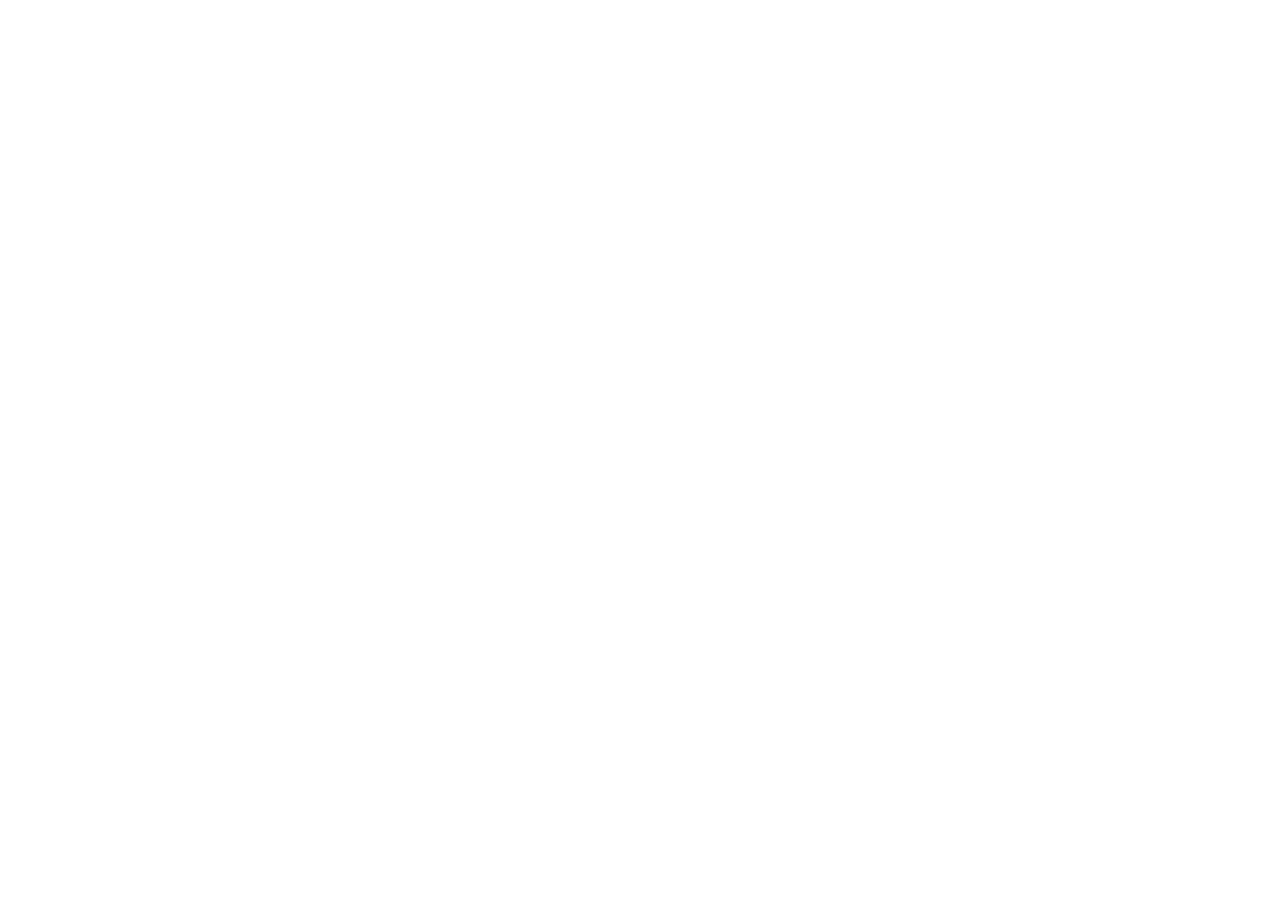
==== inversiones/1.html @ 9c04c0ba "Add files via upload" ====
<!DOCTYPE html>
<html lang="en">
<head>
    <meta charset="UTF-8">
    <meta http-equiv="X-UA-Compatible" content="IE=edge">
    <meta name="viewport" content="width=device-width, initial-scale=1.0">
    <title>Document</title>
</head>
<body>
    
</body>
</html>
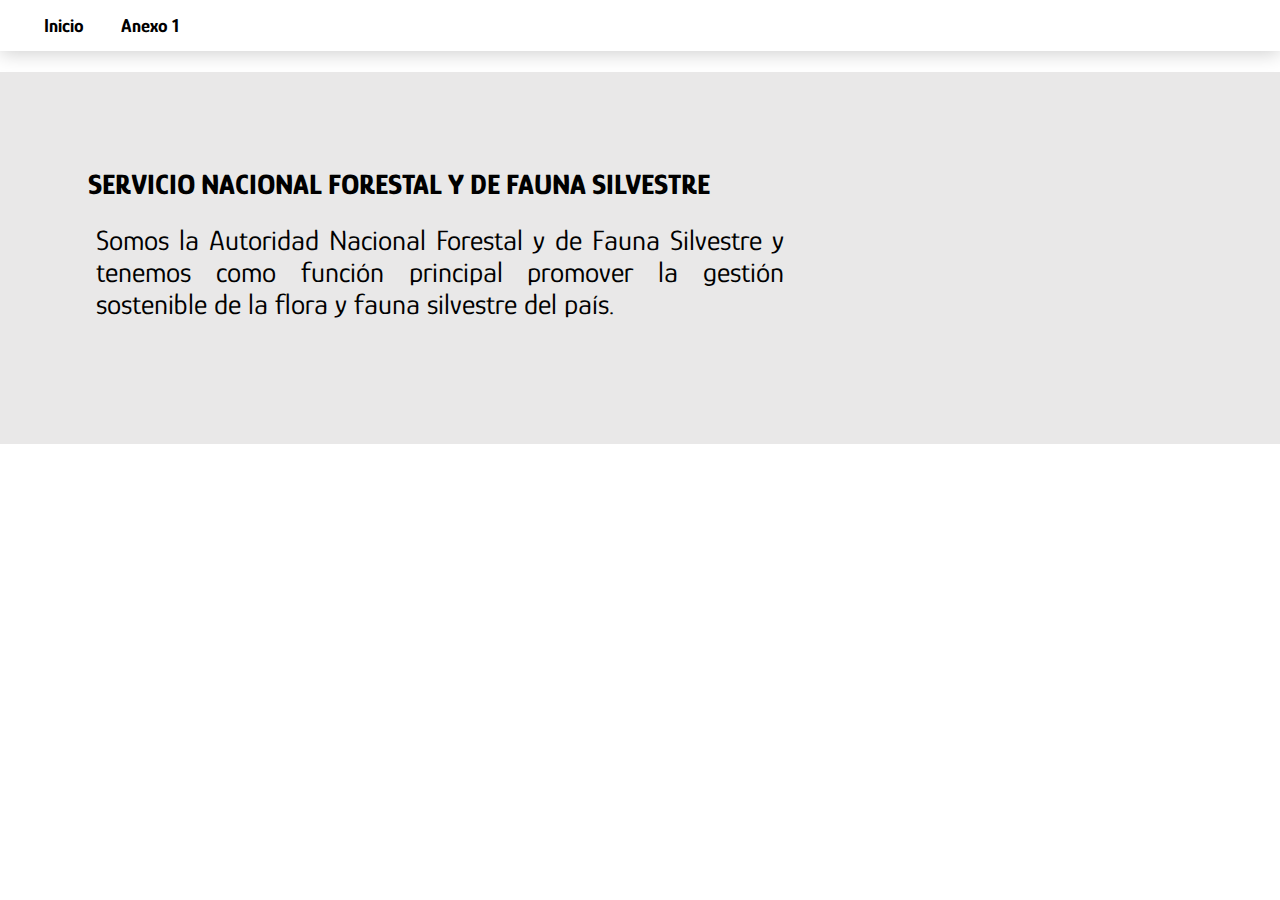
==== commit 474a5e72: "Files" ====
--- a/inversiones/1.html
+++ b/inversiones/1.html
@@ -1,12 +1,73 @@
 <!DOCTYPE html>
 <html lang="en">
+
 <head>
-    <meta charset="UTF-8">
-    <meta http-equiv="X-UA-Compatible" content="IE=edge">
-    <meta name="viewport" content="width=device-width, initial-scale=1.0">
-    <title>Document</title>
+    <meta charset="UTF-8" />
+    <meta http-equiv="X-UA-Compatible" content="IE=edge" />
+    <meta name="viewport" content="width=device-width, initial-scale=1.0" />
+    <title>Inversion1</title>
+    <link rel="stylesheet" href="https://cdnjs.cloudflare.com/ajax/libs/font-awesome/6.0.0-beta3/css/all.min.css" />
+    <link rel="stylesheet" href="../css/style.css" />
 </head>
+
 <body>
-    
+    <!--Header-->
+    <header class="navbar" id="Header">
+        <div class="navbar__container">
+
+            <div class="navbar__logo">
+                <a href="https://elizabethperedo.github.io/SERFOR/">
+
+                    <img src="https://www.serfor.gob.pe/portal/wp-content/uploads/2021/01/midagri-serfor.png" alt=""
+                        class="navbar__logo-img" title="SERFOR">
+                        
+                </a>
+            </div>
+
+            <div class="navbar__items">
+                <ul>
+                    <a href="https://elizabethperedo.github.io/SERFOR/">Inicio</a>
+
+                    <!--AQUI AGREGAR LOS LINK-->
+                    <a href="../anexo1.html">Anexo 1</a>
+
+                </ul>
+            </div>
+            <div class="navbar__icon">
+                <i class="fas fa-bars" id="menu-bars"></i>
+            </div>
+        </div>
+    </header>
+
+    <!--Banner-->
+    <section class="landing__page" id="home">
+        <div class="landing__page-container">
+            <div class="landing__page-text">
+                <h1 style="text-transform: uppercase;" data-scroll-reveal="enter from the bottom after 0.1s">
+                    <b>
+                        Servicio Nacional Forestal y de Fauna Silvestre
+                    </b>
+                </h1>
+
+                <p data-scroll-reveal="enter from the bottom after 0.8s">
+                    Somos la Autoridad Nacional Forestal y de Fauna Silvestre y tenemos como función principal promover
+                    la gestión sostenible de la flora y fauna silvestre del país.
+                </p>
+                <br />
+
+            </div>
+            <div class="landing__page-img">
+                <img src="./imagenes/banner/banner1.jpg" alt="">
+            </div>
+        </div>
+    </section>
+
+
+
+    <section class="inversiones"></section>
+
+    <script src="../js/script.js"></script>
+    <script src="../js/page_inv.js"></script>
 </body>
+
 </html>--- a/css/style.css
+++ b/css/style.css
@@ -0,0 +1,1069 @@
+/* =================
+*SETTINGS*
+=================*/
+@import "root.css";
+@import "grid.css";
+@import "card.css";
+@import "banner.css";
+@import "navbar.css";
+@import "search.css";
+@import "landing-page.css";
+@import "responsive.css";
+
+*,
+*::after,
+*::before {
+  box-sizing: border-box;
+
+  text-decoration: none;
+  outline: none;
+  border: none;
+  transition: all 0.2s linear;
+}
+
+* {
+  font-family: var(--font-body);
+  margin: 0;
+}
+
+/* =================
+*GENERAL STYLES*
+=================*/
+
+html {
+  -webkit-text-size-adjust: 100%;
+  font-size: 100%;
+  line-height: var(--line-heigh);
+  overflow-x: hidden;
+  scroll-padding-top: 5.5rem;
+  scroll-behavior: smooth;
+}
+
+body {
+  counter-reset: h1;
+}
+
+pre::-webkit-scrollbar,
+body::-webkit-scrollbar {
+  width: 0.8rem;
+}
+
+pre::-webkit-scrollbar,
+table::-webkit-scrollbar {
+  height: 0.8rem;
+}
+
+pre::-webkit-scrollbar-track,
+table::-webkit-scrollbar-track,
+body::-webkit-scrollbar-track {
+  background: var(--color2);
+}
+
+pre::-webkit-scrollbar-thumb,
+table::-webkit-scrollbar-thumb,
+body::-webkit-scrollbar-thumb {
+  background: var(--color1);
+}
+
+.hide {
+  display: none;
+}
+
+/* ====================
+    * THEME *
+==================== */
+
+.th-blue {
+  background: var(--blue);
+}
+
+.th-light-blue {
+  background: var(--light-blue);
+}
+
+.th-red {
+  background: var(--red);
+}
+
+.th-green {
+  background: var(--green);
+}
+
+.th-yellow {
+  background: var(--yellow);
+}
+
+.th-pink {
+  background: var(--pink);
+}
+
+.th-purple {
+  background: var(--purple);
+}
+
+.th-orange {
+  background: var(--orange);
+}
+
+.background-body {
+  background-color: var(--background-body);
+}
+
+.theme-dark {
+  --white: #000;
+  --black: #fff;
+  --background-body: black;
+}
+
+#dark {
+  padding: 0em;
+  margin: 0em;
+  cursor: pointer;
+}
+
+#dark:hover {
+  background: transparent;
+}
+
+/* ====================
+    * CONTAINERS *
+==================== */
+.container {
+  padding: 2rem;
+  margin-right: 5rem;
+}
+
+.container__large {
+  width: 100%;
+  margin: 0em auto;
+  padding: 1rem;
+}
+
+.container__medium {
+  max-width: 90%;
+  width: var(--width);
+  margin: 0em auto;
+  padding: 1rem;
+}
+
+.container__small {
+  max-width: 80%;
+  width: var(--width);
+  overflow: hidden;
+  margin: 0em auto;
+  padding: 1rem 5rem;
+}
+
+.container__center {
+  margin: auto;
+  display: flex;
+  padding: 1rem;
+  flex-direction: column;
+  align-items: center;
+  
+}
+
+.no-padding {
+  padding: 0;
+}
+
+.no-margin {
+  margin: 0;
+}
+
+.relative {
+  position: relative;
+}
+
+.horizontal {
+  display: flex;
+  flex-direction: row;
+  justify-content: space-between;
+  align-items: stretch;
+  flex-wrap: nowrap;
+}
+
+/* ====================
+    * TEXT *
+==================== */
+mark,
+.btn,
+button,
+figcaption,
+b,
+strong,
+select,
+datalist,
+label,
+p,
+a,
+ol,
+ul,
+ol,
+li,
+dl,
+pre,
+table,
+blockquote {
+  font-size: var(--font-size);
+  color: var(--black);
+  text-align: justify;
+}
+
+br,
+p,
+.h1,
+h1,
+h2,
+h3,
+h4,
+h5,
+h6,
+summary.h1,
+summary.h2,
+summary.h3 {
+  padding: 0.5rem;
+  margin: 0.5rem;
+}
+
+/* *Link a* */
+
+a,
+link {
+  color: inherit;
+  font-size: inherit;
+  font-weight: bold;
+  text-decoration: none;
+}
+
+link:hover,
+a:hover,
+a:active {
+  /**border-bottom: 0.1em solid var(--color1);**/
+  color: var(--color1);
+}
+
+ul,
+ol,
+dl,
+pre,
+table,
+blockquote {
+  margin-bottom: 0;
+}
+
+pre {
+  margin-top: 0em !important;
+  margin-bottom: 0em !important;
+}
+
+hr {
+  border: 0;
+  border-top: 0.5em solid var(--color1);
+  margin: 1.25em 0;
+  width: 5em;
+}
+
+figcaption,
+b,
+strong,
+.h1,
+h1,
+h2,
+h3,
+h4,
+h5,
+h6,
+summary.h1,
+summary.h2,
+summary.h3 {
+  color: var(--color1);
+  margin-left: 0rem;
+  font-family: var(--font-subtitle);
+  font-weight: 900;
+}
+
+h1,
+summary.h1,
+.h1 {
+  font-size: 1.7rem;
+  font-family: var(--font-title);
+  color: black;
+}
+
+h2,
+summary.h2 {
+  font-size: 1.6rem;
+}
+
+h3,
+summary.h3 {
+  font-size: 1.5rem;
+}
+
+h4 {
+  font-size: 1.35rem;
+}
+
+h5 {
+  font-size: 1.2rem;
+}
+
+h6 {
+  font-size: 1rem;
+}
+
+ol li::marker,
+ul li::marker {
+  color: var(--color1);
+  padding-left: 0.5em;
+  font-weight: bold;
+}
+
+audio,
+canvas,
+iframe,
+img,
+svg,
+video {
+  vertical-align: middle;
+}
+
+img,
+figure img {
+  padding: 0.5rem;
+  margin: auto;
+  width: 100%;
+  text-align: center;
+}
+
+.txt-vertical {
+  writing-mode: vertical-lr;
+  transform: rotate(180deg);
+}
+
+.txt-center{
+  margin: auto;
+  text-align: center;
+  
+}
+/* ====================
+    * VISIBLE *
+==================== */
+.visible {
+  visibility: visible;
+  display: block !important;
+}
+
+.invisible {
+  display: none;
+  visibility: hidden;
+}
+
+/* ====================
+    * ARTICLE *
+==================== */
+
+article {
+  padding: 1rem 3rem;
+  margin: 1rem 0rem;
+  background: var(--white);
+  color: var(--black);
+  margin-bottom: 2em;
+  box-shadow: var(--box-shadow);
+}
+
+article.bottom {
+  border-radius: var(--border-radius-no-top);
+  border-top: 0em;
+  margin-top: 0em;
+}
+
+article.top {
+  border-radius: var(--border-radius-no-bottom);
+  margin-bottom: 0em;
+  border-bottom: none;
+  /*background-image: var(--background-img;*/
+  background-color: var(--color2);
+}
+
+article .code {
+  border-radius: 1em 1em 0em 0em;
+  border: none;
+  background: var(--color2);
+  width: auto;
+  margin: 1em 0em 0em 0em;
+}
+
+/* ====================
+    * CARDS *
+==================== */
+
+blockquote {
+  margin: 1rem 0rem;
+  border-left: 16px solid var(--color1);
+  background: var(--color2);
+  padding: 1rem;
+}
+
+blockquote cite {
+  display: block;
+  font-weight: 600;
+  font-size: 1rem;
+  text-align: right;
+}
+
+blockquote>* {
+  color: black;
+}
+
+/* ====================
+    * CODE, MARK *
+==================== */
+code,
+mark,
+kbd,
+samp,
+small,
+span {
+  font-weight: bold;
+  padding: 0em 0.3em;
+  margin: 0em 0.3em;
+  background: var(--light-gray);
+  border-radius: 2px;
+  color: black;
+}
+
+code,
+code * {
+  font-family: var(--font-code);
+  font-size: 1.2rem;
+}
+
+code[class*="language-"],
+pre[class*="language-"] {
+  padding: 0em 0.4em !important;
+}
+
+kbd {
+  border: 0.1em solid var(--gray);
+}
+
+span {
+  color: var(--color1);
+  padding: 0em;
+  background: transparent;
+}
+
+meter,
+progress {
+  width: auto;
+  height: 2.5em;
+  display: block;
+}
+
+meter::-webkit-meter-optimum-value {
+  background: var(--color1);
+}
+
+/* ====================
+    * MARGIN AND PADDING*
+==================== */
+
+.padding {
+  padding: 2em;
+}
+
+.margin {
+  margin: 2em;
+}
+
+.no-margin-bottom {
+  margin-bottom: 0em;
+}
+
+.no-margin-top {
+  margin-top: 0em;
+}
+
+/* =================
+*TABLE*
+=================*/
+
+table {
+  border-collapse: collapse;
+  color: var(--black);
+  display: block;
+  overflow-x: auto;
+  line-height: 1rem;
+  margin: 0.5em 0em;
+}
+
+table ul {
+  padding-left: 1em;
+  margin: 0em;
+}
+
+table thead,
+table tfoot {
+  font-size: var(--font-size);
+}
+
+table td,
+table th {
+  border: 1px solid var(--gray);
+  padding: 0.3em;
+}
+
+table td,
+table td * {
+  text-align: left;
+}
+
+table th {
+  background: var(--color1);
+  color: var(--white);
+  text-align: center;
+}
+
+table tr:hover {
+  background: var(--light-gray);
+  color: black;
+}
+
+/* =================
+*BUTTON*
+=================*/
+
+button,
+.btn {
+  cursor: pointer;
+  background: var(--color1);
+  padding: 7px 20px;
+  text-align: center;
+  font-size: 24px;
+  font-weight: 700;
+  color: #fff;
+  border-radius: 7px;
+  margin: auto;
+  box-shadow: -10px 20px 15px -10px var(--gray);
+  margin-bottom:0.5rem;
+}
+
+button.circle {
+  border-radius: 50%;
+  height: 2em;
+  width: 2em;
+  margin-left: 2em;
+  margin-bottom: 2em;
+}
+
+button:hover,
+.btn:hover {
+  background: var(--gray);
+  color: black;
+}
+
+/* =================
+*FORMS*
+=================*/
+
+form,
+fieldset {
+  display: flex;
+  margin: 1rem;
+  flex-direction: column;
+  flex-wrap: nowrap;
+  align-items: stretch;
+}
+
+form>*,
+fieldset>* {
+  padding: 0.5rem;
+  font-size: var(--font-size);
+  margin: 0.2rem 0.5rem;
+  color: var(--black);
+  background: var(--white);
+}
+
+form label,
+label {
+  font-weight: bold;
+}
+
+fieldset {
+  border: 0.2em solid var(--color1);
+}
+
+legend {
+  background-color: var(--color1);
+  color: var(--white);
+  padding: 0.5em;
+}
+
+input {
+  border: 0.1rem solid var(--color1);
+}
+
+input:hover {
+  border: 0.1rem solid var(--color2);
+}
+
+select,
+datalist {
+  background-color: var(--color2);
+  color: black;
+  border: 0.1em solid var(--color1);
+  border-radius: 0;
+  margin: 0 0.5em;
+  border: 0.1em solid var(--color1);
+  -webkit-appearance: button;
+  appearance: button;
+  outline: none;
+}
+
+datalist:after,
+select:after {
+  position: absolute;
+  content: "";
+  top: 14px;
+  right: 10px;
+  width: 0;
+  height: 0;
+}
+
+option {
+  padding: 2rem;
+}
+
+progress[value] {
+  appearance: none;
+  margin: 0 0 1.5em;
+}
+
+progress[value]::-webkit-progress-bar {
+  background: var(--color2);
+  border: 1em;
+}
+
+progress[value]::-webkit-progress-value {
+  position: relative;
+  background: var(--color1);
+  animation: animate-stripes 5s linear infinite;
+}
+
+/* =================
+*COLORS*
+=================*/
+
+/**BACKGROUND**/
+color1,
+.color1,
+.hover-color1:hover {
+  color: var(--color2);
+  background-color: var(--color1);
+  padding: 0.1em;
+  font-weight: 500;
+}
+
+color2,
+.color2,
+.hover-color2:hover {
+  color: black;
+  background-color: var(--color2);
+  padding: 0.1em;
+}
+
+white,
+.white,
+.hover-white:hover {
+  color: var(--black);
+  background-color: var(--white);
+}
+
+black,
+.black,
+.hover-black:hover {
+  color: var(--white);
+  background-color: var(--black);
+}
+
+blue,
+.blue,
+.hover-blue:hover {
+  color: var(--white);
+  background-color: var(--blue);
+}
+
+light-blue,
+.light-blue,
+.hover-light-blue:hover {
+  color: var(--black);
+  background-color: var(--light-blue);
+}
+
+green,
+.green,
+.hover-green:hover {
+  color: var(--white);
+  background-color: var(--green);
+}
+
+teal,
+.teal,
+.hover-teal:hover {
+  color: var(--white);
+  background-color: var(--teal);
+}
+
+yellow,
+.yellow,
+.hover-yellow:hover {
+  color: var(--black);
+  background-color: var(--yellow);
+}
+
+red,
+.red,
+.hover-red:hover {
+  color: white;
+  background-color: var(--red);
+}
+
+pink.pink,
+.hover-pink:hover {
+  color: white;
+  background-color: var(--pink);
+}
+
+purple.purple,
+.hover-purple:hover {
+  color: white;
+  background-color: var(--purple);
+}
+
+orange.orange,
+.hover-orange:hover {
+  color: white;
+  background-color: var(--orange);
+}
+
+brown.brown,
+.hover-brown:hover {
+  color: white;
+  background-color: var(--brown);
+}
+
+grey.grey,
+.hover-grey:hover,
+.gray,
+.hover-gray:hover {
+  color: black;
+  background-color: var(--gray);
+}
+
+pale-blue,
+.pale-blue,
+.hover-blue:hover {
+  color: black;
+  background-color: var(--pale-blue);
+}
+
+pale-green,
+.pale-green,
+.hover-green:hover {
+  color: black;
+  background-color: var(--pale-green);
+}
+
+pale-teal,
+.pale-teal,
+.hover-teal:hover {
+  color: black;
+  background-color: var(--pale-teal);
+}
+
+.pale-yellow,
+.hover-yellow:hover {
+  color: black;
+  background-color: var(--pale-yellow);
+}
+
+.pale-red,
+.hover-red:hover {
+  color: black;
+  background-color: var(--pale-red);
+}
+
+.pale-pink,
+.hover-pink:hover {
+  color: black;
+  background-color: var(--pale-pink);
+}
+
+.pale-purple,
+.hover-purple:hover {
+  color: black;
+  background-color: var(--pale-purple);
+}
+
+.pale-orange,
+.hover-orange:hover {
+  color: black;
+  background-color: var(--pale-orange);
+}
+
+.pale-brown,
+.hover-brown:hover {
+  color: black;
+  background-color: var(--pale-brown);
+}
+
+.light-gray,
+.hover-light-gray:hover {
+  color: black;
+  background-color: var(--light-gray);
+}
+
+/**TEXT**/
+
+.text-white,
+.text-hover-white:hover {
+  color: var(--white);
+}
+
+.text-black,
+.text-hover-black:hover {
+  color: var(--black);
+}
+
+.text-blue,
+.text-hover-blue:hover {
+  color: var(--blue);
+}
+
+.text-light-blue,
+.text-hover-light-blue:hover {
+  color: var(--light-blue);
+}
+
+.text-green,
+.text-hover-green:hover {
+  color: var(--green);
+}
+
+.text-teal,
+.text-hover-teal:hover {
+  color: var(--teal);
+}
+
+.text-yellow,
+.text-hover-yellow:hover {
+  color: var(--yellow);
+}
+
+.text-red,
+.text-hover-red:hover {
+  color: var(--red);
+}
+
+.text-pink,
+.text-hover-pink:hover {
+  color: var(--pink);
+}
+
+.text-purple,
+.text-hover-purple:hover {
+  color: var(--purple);
+}
+
+.text-orange,
+.text-hover-orange:hover {
+  color: var(--orange);
+}
+
+.text-brown,
+.text-hover-brown:hover {
+  color: var(--brown);
+}
+
+.text-gray,
+.text-hover-gray:hover {
+  color: var(--gray);
+}
+
+.text-pale-blue,
+.text-hover-blue:hover {
+  color: var(--pale-blue);
+}
+
+.text-pale-green,
+.text-hover-green:hover {
+  color: var(--pale-green);
+}
+
+.text-pale-teal,
+.text-hover-teal:hover {
+  color: var(--pale-teal);
+}
+
+.text-pale-yellow,
+.text-hover-yellow:hover {
+  color: var(--pale-yellow);
+}
+
+.text-pale-red,
+.text-hover-red:hover {
+  color: var(--pale-red);
+}
+
+.text-pale-pink,
+.text-hover-pink:hover {
+  color: var(--pale-pink);
+}
+
+.text-pale-purple,
+.text-hover-purple:hover {
+  color: var(--pale-purple);
+}
+
+.text-pale-orange,
+.text-hover-orange:hover {
+  color: var(--pale-orange);
+}
+
+.text-pale-brown,
+.text-hover-brown:hover {
+  color: var(--pale-brown);
+}
+
+.text-light-gray,
+.text-hover-light-gray:hover {
+  color: var(--light-gray);
+}
+
+/**BORDER**/
+.border-color1,
+.border-hover-color1:hover {
+  border: solid 0.2em var(--color1);
+  display: inline-block;
+  padding-right: 1em;
+}
+
+.border-white,
+.border-hover-white:hover {
+  border: solid 0.3em var(--white);
+}
+
+.border-black,
+.border-hover-black:hover {
+  border: solid 0.3em var(--black);
+}
+
+.border-blue,
+.border-hover-blue:hover {
+  border: solid 0.3em var(--blue);
+}
+
+.border-light-blue,
+.border-hover-light-blue:hover {
+  border: solid 0.3em var(--light-blue);
+}
+
+.border-green,
+.border-hover-green:hover {
+  border: solid 0.3em var(--green);
+}
+
+.border-teal,
+.border-hover-teal:hover {
+  border: solid 0.3em var(--teal);
+}
+
+.border-yellow,
+.border-hover-yellow:hover {
+  border: solid 0.3em var(--yellow);
+}
+
+.border-red,
+.border-hover-red:hover {
+  border: solid 0.3em var(--red);
+}
+
+.border-pink,
+.border-hover-pink:hover {
+  border: solid 0.3em var(--pink);
+}
+
+.border-purple,
+.border-hover-purple:hover {
+  border: solid 0.3em var(--purple);
+}
+
+.border-orange,
+.border-hover-orange:hover {
+  border: solid 0.3em var(--orange);
+}
+
+.border-brown,
+.border-hover-brown:hover {
+  border: solid 0.3em var(--brown);
+}
+
+.border-gray,
+.border-hover-gray:hover {
+  border: solid 0.3em var(--gray);
+}
+
+.border-pale-blue,
+.border-hover-blue:hover {
+  border: solid 0.3em var(--pale-blue);
+}
+
+.border-pale-green,
+.border-hover-green:hover {
+  border: solid 0.3em var(--pale-green);
+}
+
+.border-pale-teal,
+.border-hover-teal:hover {
+  border: solid 0.3em var(--pale-teal);
+}
+
+.border-pale-yellow,
+.border-hover-yellow:hover {
+  border: solid 0.3em var(--pale-yellow);
+}
+
+.border-pale-red,
+.border-hover-red:hover {
+  border: solid 0.3em var(--pale-red);
+}
+
+.border-pale-pink,
+.border-hover-pink:hover {
+  border: solid 0.3em var(--pale-pink);
+}
+
+.border-pale-purple,
+.border-hover-purple:hover {
+  border: solid 0.3em var(--pale-purple);
+}
+
+.border-pale-orange,
+.border-hover-orange:hover {
+  border: solid 0.3em var(--pale-orange);
+}
+
+.border-pale-brown,
+.border-hover-brown:hover {
+  border: solid 0.3em var(--pale-brown);
+}
+
+.border-light-gray,
+.border-hover-light-gray:hover {
+  border: solid 0.3em var(--light-gray);
+}
+
+
+@media (max-width: 750px) {}